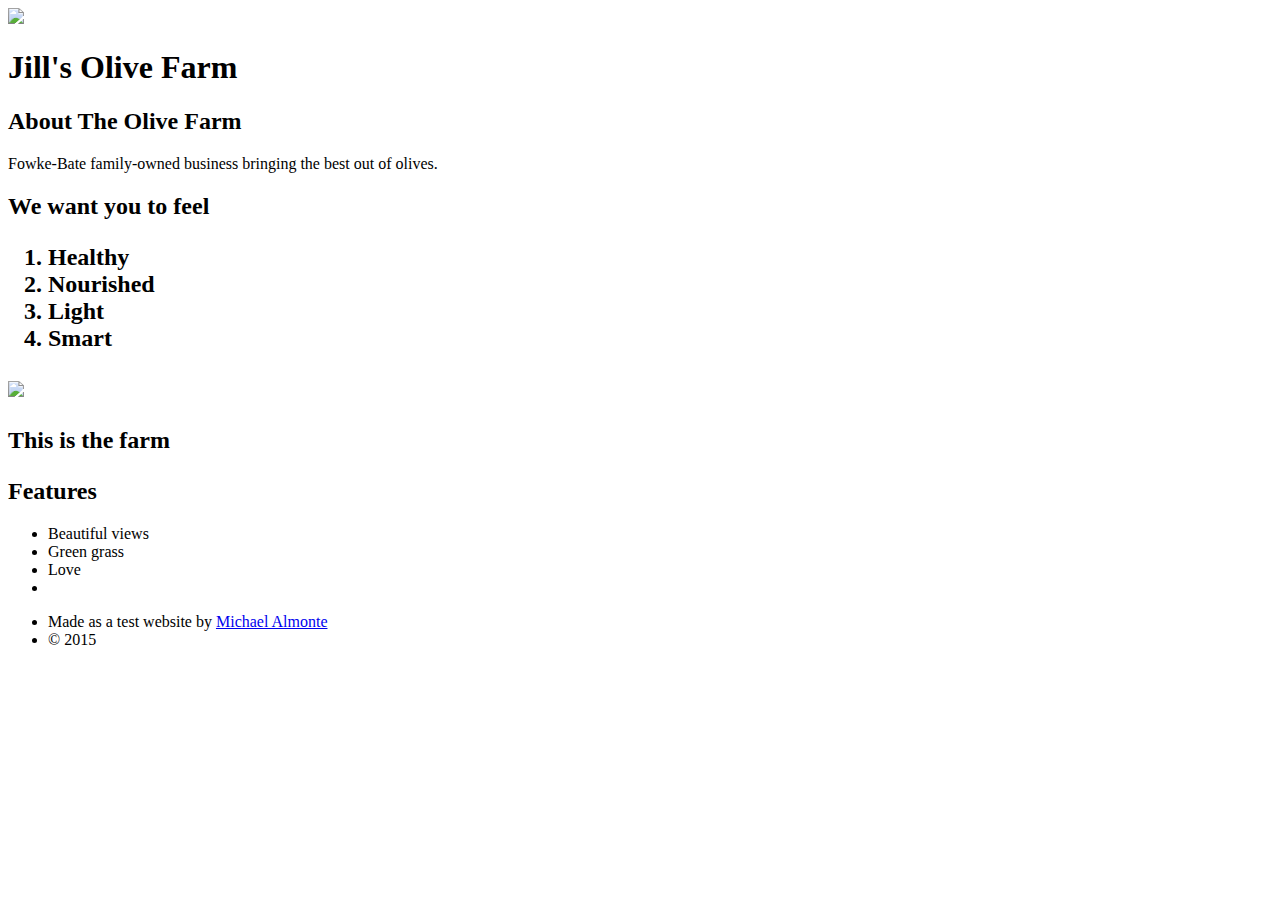
==== index.html @ 3d541c2b "Olive Farm Test Site" ====
<!DOCTYPE html>
<html>
<head>
	<title>Jill's Olives</title>
	<link rel="stylesheet" type="text/css" href="style.css">
</head>
<body>
<div class="wrapper">
<header>
	<img src="https://theolivepharm.files.wordpress.com/2012/08/the-olive-pharm-trees-3.jpg">
	<h1>Jill's Olive Farm</h1>
	<div class="content">
	<h2>About The Olive Farm</h2>
	<p>Fowke-Bate family-owned business bringing the best out of olives.
	<h2>We want you to feel</p>
	<ol>
		<li>Healthy</li>
		<li>Nourished</li>
		<li>Light</li>
		<li>Smart</li>
	</ol>
	<img class="header-image" src="https://theolivepharm.files.wordpress.com/2012/08/the-olive-pharm-trees-3.jpg">
	<p class="caption">This is the farm</p>
	<h2>Features</h2>
	<ul>
		<li>Beautiful views</li>
		<li>Green grass</li>
		<li>Love<li>
	</ul>
	</div>
	<footer>
		<ul>
			<li>Made as a test website by <a href="http://www.mikealmonte.com" target="blank" title="Mike Almonte Portfolio">Michael Almonte</a></li>
			<li>&copy; 2015</li>
		</ul>
	</footer>
	</div>
</header>
</body>
</html>
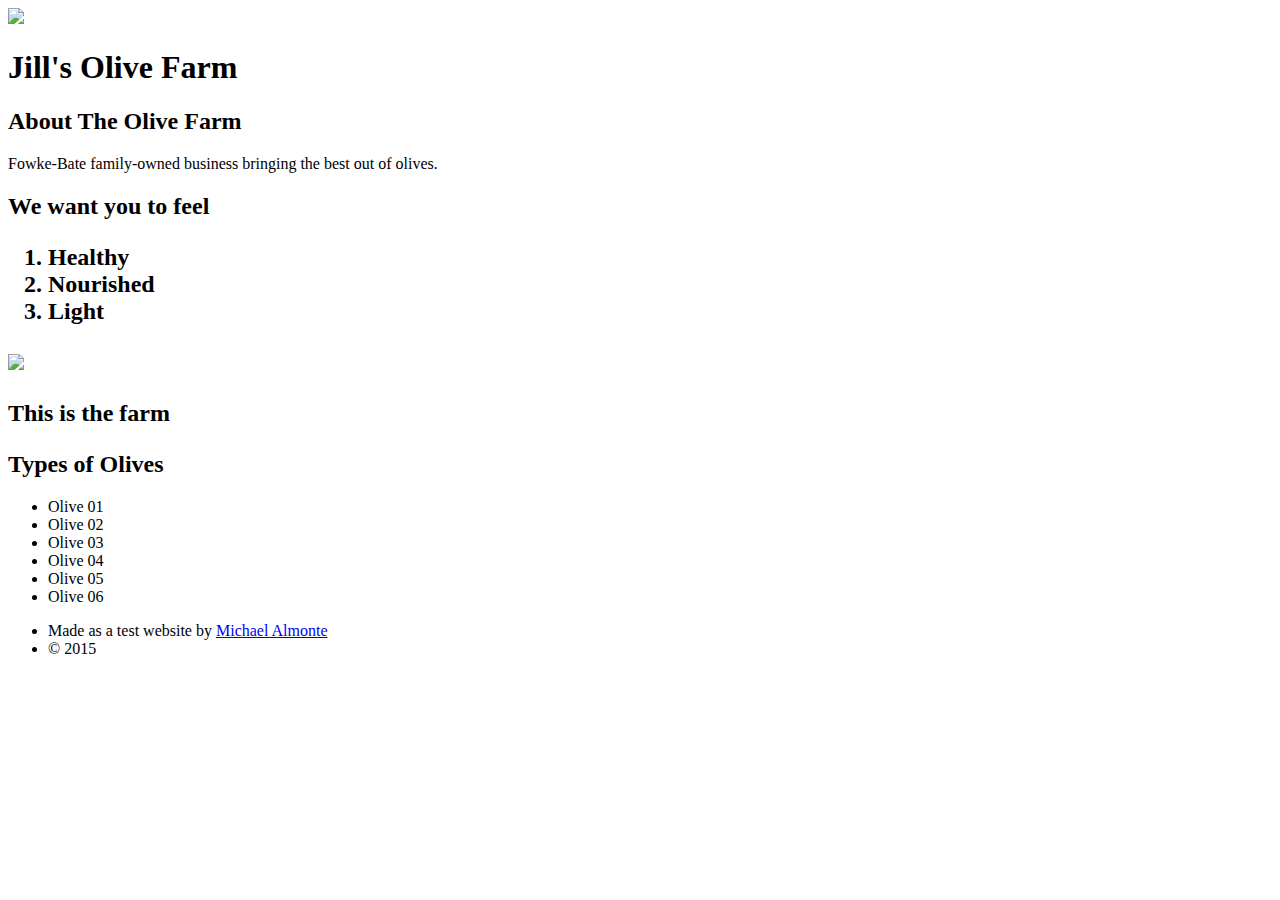
==== commit af7b3899: "Change" ====
--- a/index.html
+++ b/index.html
@@ -7,7 +7,7 @@
 <body>
 <div class="wrapper">
 <header>
-	<img src="https://theolivepharm.files.wordpress.com/2012/08/the-olive-pharm-trees-3.jpg">
+	<img src="https://mikealmonte.files.wordpress.com/2016/01/screen-shot-2016-01-19-at-9-53-34-am.png">
 	<h1>Jill's Olive Farm</h1>
 	<div class="content">
 	<h2>About The Olive Farm</h2>
@@ -17,15 +17,17 @@
 		<li>Healthy</li>
 		<li>Nourished</li>
 		<li>Light</li>
-		<li>Smart</li>
 	</ol>
-	<img class="header-image" src="https://theolivepharm.files.wordpress.com/2012/08/the-olive-pharm-trees-3.jpg">
+	<img class="header-image" src="https://mikealmonte.files.wordpress.com/2016/01/screen-shot-2016-01-19-at-9-55-06-am.png">
 	<p class="caption">This is the farm</p>
-	<h2>Features</h2>
+	<h2>Types of Olives</h2>
 	<ul>
-		<li>Beautiful views</li>
-		<li>Green grass</li>
-		<li>Love<li>
+		<li>Olive 01</li>
+		<li>Olive 02</li>
+		<li>Olive 03</li>
+		<li>Olive 04</li>
+		<li>Olive 05</li>
+		<li>Olive 06</li>
 	</ul>
 	</div>
 	<footer>
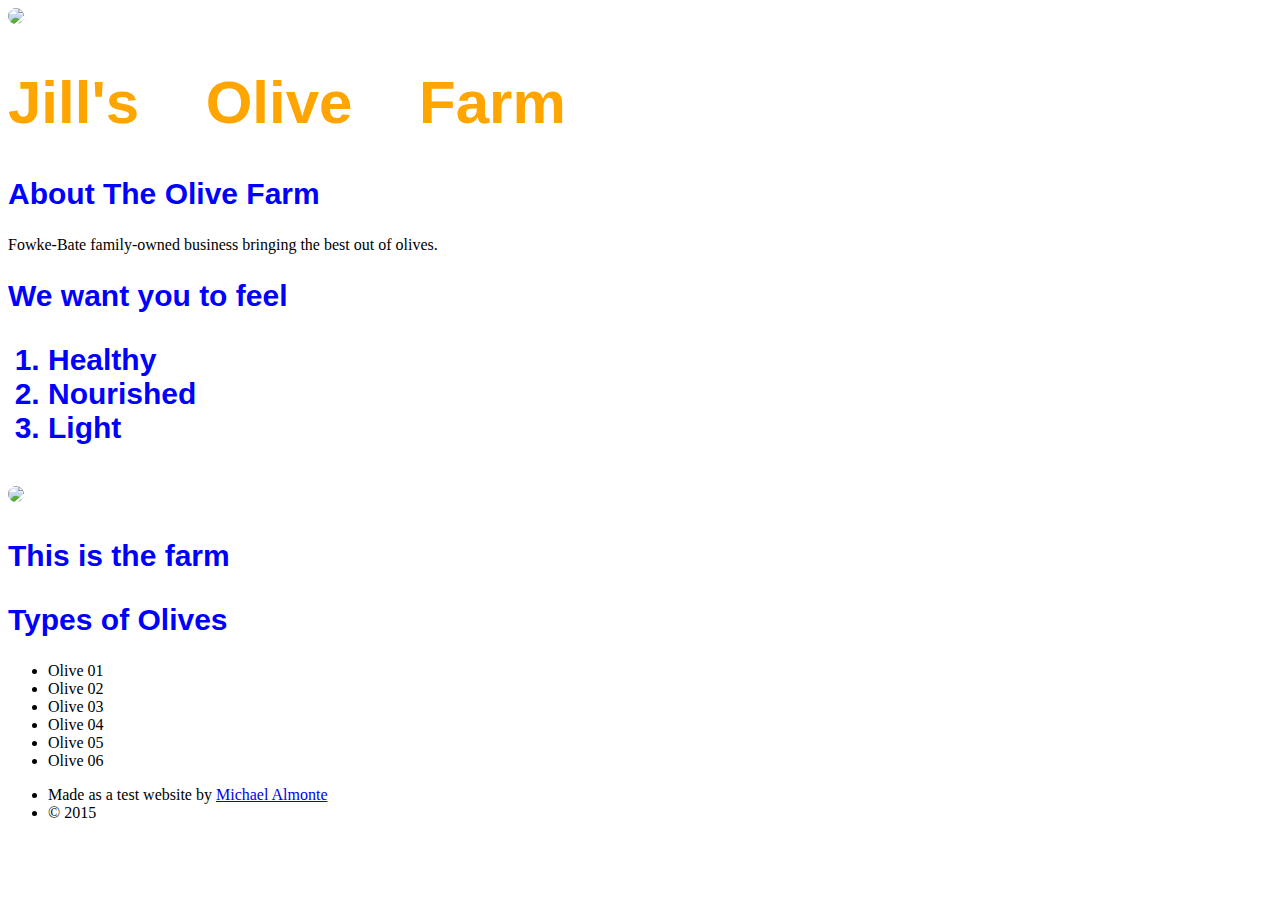
==== commit 8ff88527: "Change" ====
--- a/index.html
+++ b/index.html
@@ -2,7 +2,7 @@
 <html>
 <head>
 	<title>Jill's Olives</title>
-	<link rel="stylesheet" type="text/css" href="style.css">
+	<link rel="stylesheet" type="text/css" href="css/style.css">
 </head>
 <body>
 <div class="wrapper">
--- a/css/style.css
+++ b/css/style.css
@@ -0,0 +1,24 @@
+body{
+	
+}
+header{
+	background-color: #00004C
+	padding: 40px;
+}
+
+h1{
+		color:orange;
+		font-size: 60px;
+		font-family: helvetica;
+		word-spacing: 50px;
+}
+
+h2{
+		color:blue;
+		font-size: 30px;
+		font-family: helvetica;
+}
+
+header img{
+	border-radius: 150px;
+}
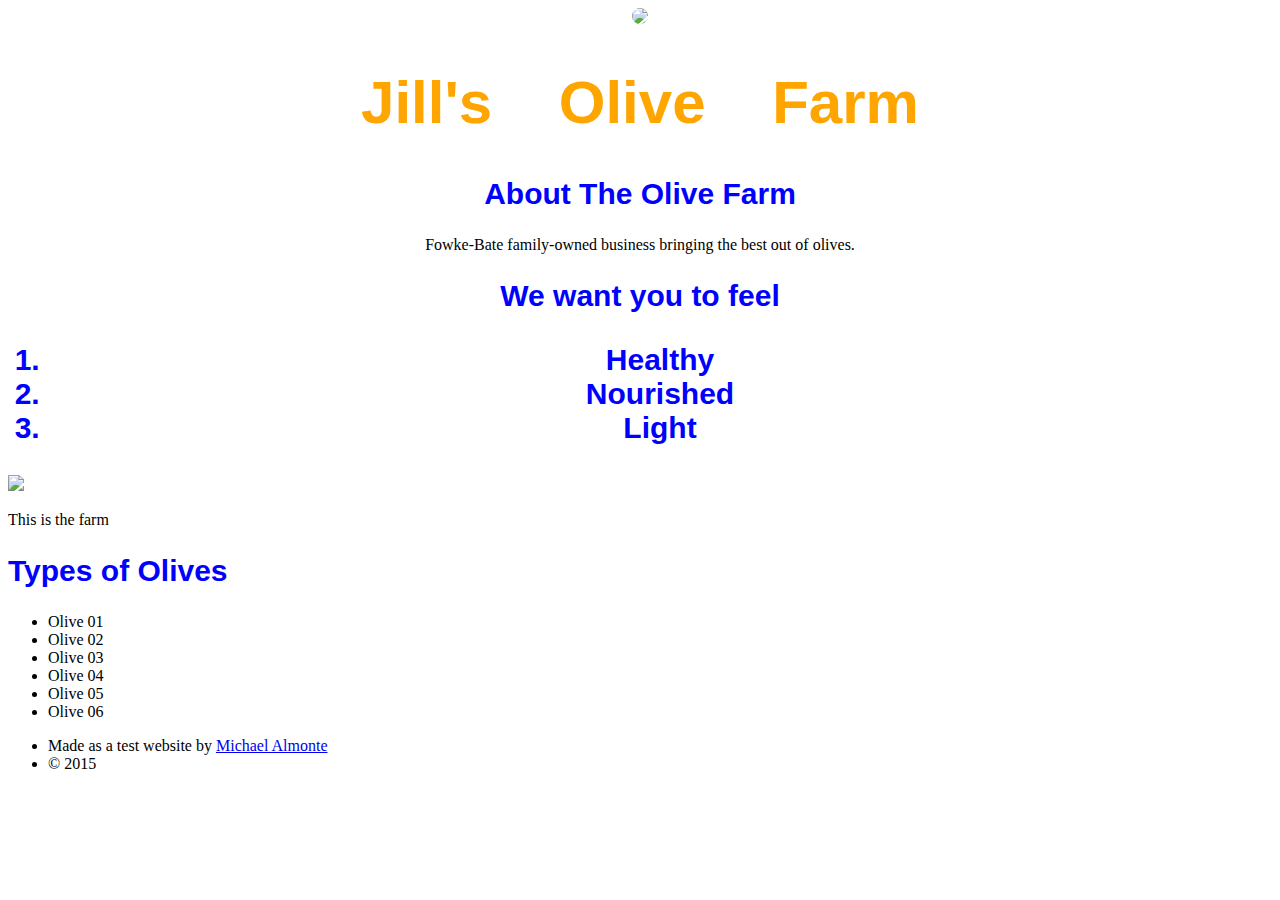
==== commit 337fb4c8: "Changes" ====
--- a/index.html
+++ b/index.html
@@ -18,6 +18,7 @@
 		<li>Nourished</li>
 		<li>Light</li>
 	</ol>
+	</header>
 	<img class="header-image" src="https://mikealmonte.files.wordpress.com/2016/01/screen-shot-2016-01-19-at-9-55-06-am.png">
 	<p class="caption">This is the farm</p>
 	<h2>Types of Olives</h2>
@@ -37,6 +38,5 @@
 		</ul>
 	</footer>
 	</div>
-</header>
 </body>
 </html>--- a/css/style.css
+++ b/css/style.css
@@ -1,7 +1,21 @@
 body{
-	
+
 }
+/*<header>
+	<img src="https://mikealmonte.files.wordpress.com/2016/01/screen-shot-2016-01-19-at-9-53-34-am.png">
+	<h1>Jill's Olive Farm</h1>
+	<div class="content">
+	<h2>About The Olive Farm</h2>
+	<p>Fowke-Bate family-owned business bringing the best out of olives.
+	<h2>We want you to feel</p>
+	<ol>
+		<li>Healthy</li>
+		<li>Nourished</li>
+		<li>Light</li>
+	</ol>
+	</header>*/
 header{
+	text-align: center;
 	background-color: #00004C
 	padding: 40px;
 }
@@ -20,5 +34,5 @@
 }
 
 header img{
-	border-radius: 150px;
+	border-radius: 50px;
 }
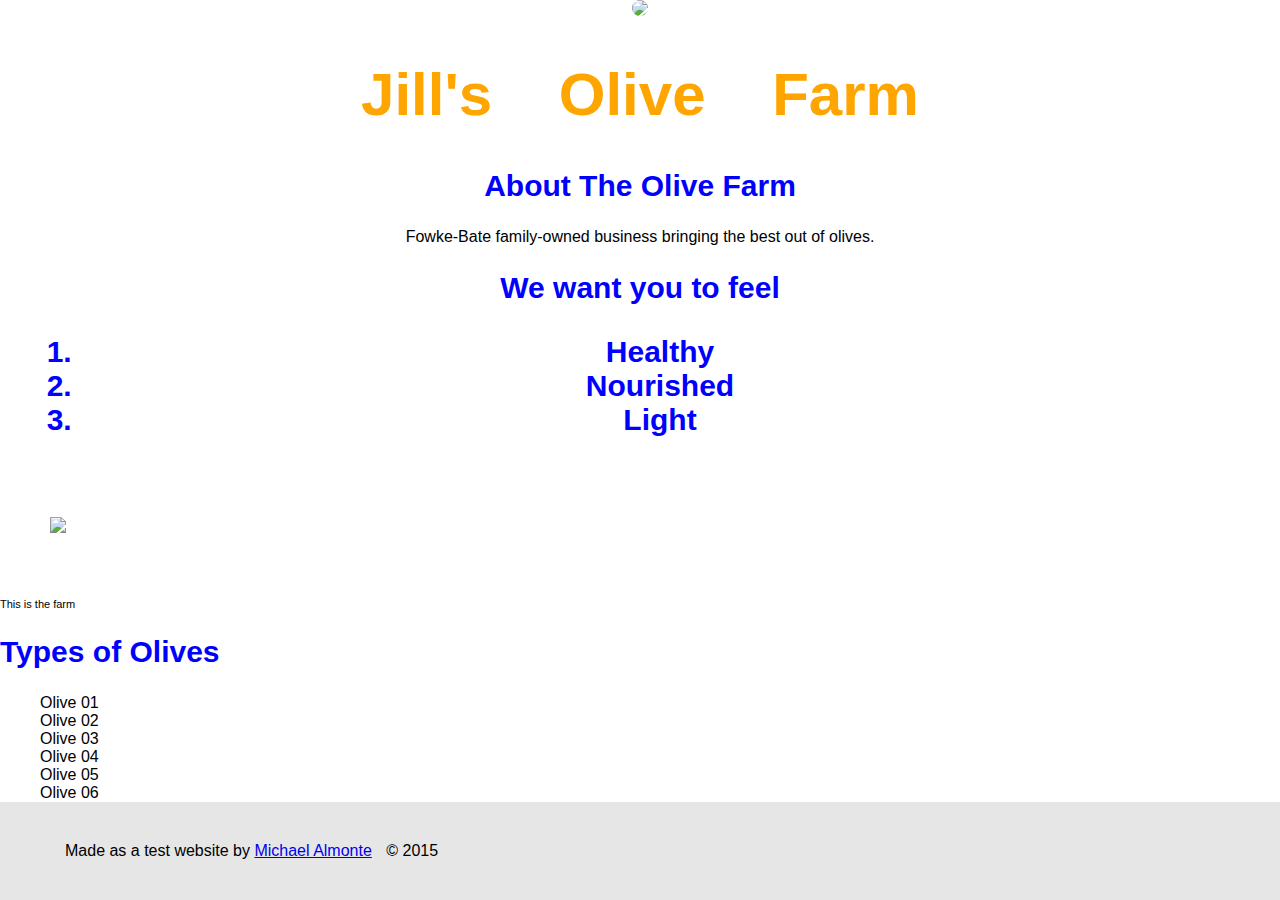
==== commit 69319939: "change" ====
--- a/index.html
+++ b/index.html
@@ -7,7 +7,7 @@
 <body>
 <div class="wrapper">
 <header>
-	<img src="https://mikealmonte.files.wordpress.com/2016/01/screen-shot-2016-01-19-at-9-53-34-am.png">
+	<div class="content"><img src="https://mikealmonte.files.wordpress.com/2016/01/screen-shot-2016-01-19-at-9-53-34-am.png">
 	<h1>Jill's Olive Farm</h1>
 	<div class="content">
 	<h2>About The Olive Farm</h2>
@@ -19,7 +19,7 @@
 		<li>Light</li>
 	</ol>
 	</header>
-	<img class="header-image" src="https://mikealmonte.files.wordpress.com/2016/01/screen-shot-2016-01-19-at-9-55-06-am.png">
+	<img class="main-image" src="https://mikealmonte.files.wordpress.com/2016/01/screen-shot-2016-01-19-at-9-55-06-am.png">
 	<p class="caption">This is the farm</p>
 	<h2>Types of Olives</h2>
 	<ul>
@@ -38,5 +38,6 @@
 		</ul>
 	</footer>
 	</div>
+</div>
 </body>
 </html>--- a/css/style.css
+++ b/css/style.css
@@ -1,19 +1,7 @@
-body{
-
+html, body{
+	font-family: Arial, sans-serif;
+	margin: 0;
 }
-/*<header>
-	<img src="https://mikealmonte.files.wordpress.com/2016/01/screen-shot-2016-01-19-at-9-53-34-am.png">
-	<h1>Jill's Olive Farm</h1>
-	<div class="content">
-	<h2>About The Olive Farm</h2>
-	<p>Fowke-Bate family-owned business bringing the best out of olives.
-	<h2>We want you to feel</p>
-	<ol>
-		<li>Healthy</li>
-		<li>Nourished</li>
-		<li>Light</li>
-	</ol>
-	</header>*/
 header{
 	text-align: center;
 	background-color: #00004C
@@ -35,4 +23,43 @@
 
 header img{
 	border-radius: 50px;
+	width: 400px;
 }
+.content{
+	max-width: 100%;
+	margin: 0 auto;
+	text-align: center;
+	padding: 0 20px;
+}
+
+img.main-image{
+	max-width: 100%;
+	padding: 50px;
+}
+
+p.caption{
+	font-size: 11px;
+	font-color:lightgrey
+	font-style: italic;
+}
+
+ul{
+	list-style: none;
+	pading: 0;
+	margin: 0;
+}
+
+a{
+	color: red:
+	text-decoration:none;
+}
+
+footer{
+	padding: 40px 20px;
+	background-color: #E6E6E6;
+}
+
+footer ul li{
+	display: inline-block;
+	margin: 0 5px;
+}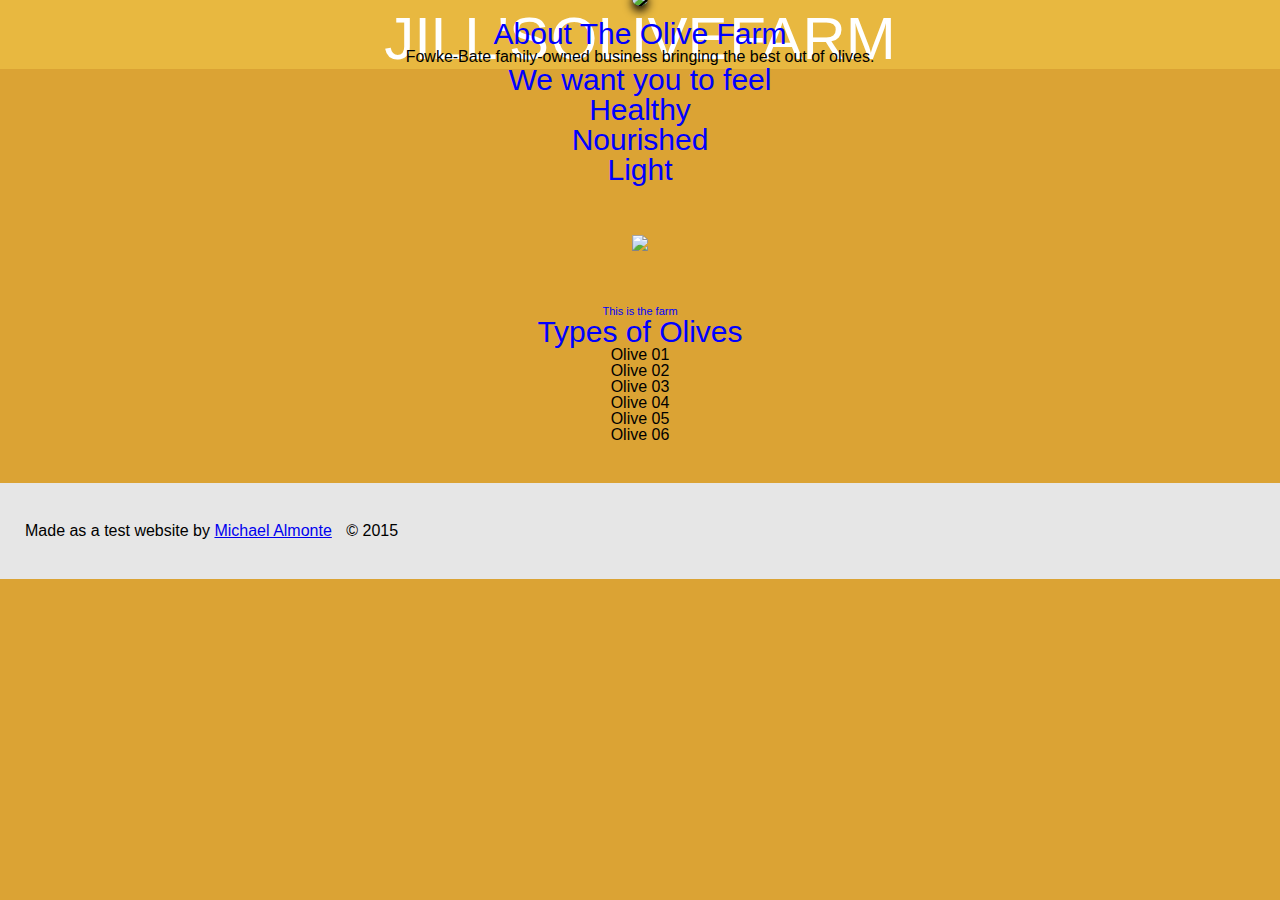
==== commit 65be1f6a: "Change" ====
--- a/index.html
+++ b/index.html
@@ -6,10 +6,11 @@
 </head>
 <body>
 <div class="wrapper">
-<header>
-	<div class="content"><img src="https://mikealmonte.files.wordpress.com/2016/01/screen-shot-2016-01-19-at-9-53-34-am.png">
+	<div class="content">
+	<header>
+	<img src="https://mikealmonte.files.wordpress.com/2016/01/screen-shot-2016-01-19-at-9-53-34-am.png">
 	<h1>Jill's Olive Farm</h1>
-	<div class="content">
+	</header>
 	<h2>About The Olive Farm</h2>
 	<p>Fowke-Bate family-owned business bringing the best out of olives.
 	<h2>We want you to feel</p>
@@ -18,7 +19,6 @@
 		<li>Nourished</li>
 		<li>Light</li>
 	</ol>
-	</header>
 	<img class="main-image" src="https://mikealmonte.files.wordpress.com/2016/01/screen-shot-2016-01-19-at-9-55-06-am.png">
 	<p class="caption">This is the farm</p>
 	<h2>Types of Olives</h2>
--- a/css/style.css
+++ b/css/style.css
@@ -1,18 +1,70 @@
+/* http://meyerweb.com/eric/tools/css/reset/ 
+   v2.0 | 20110126
+   License: none (public domain)
+*/
+
+html, body, div, span, applet, object, iframe,
+h1, h2, h3, h4, h5, h6, p, blockquote, pre,
+a, abbr, acronym, address, big, cite, code,
+del, dfn, em, img, ins, kbd, q, s, samp,
+small, strike, strong, sub, sup, tt, var,
+b, u, i, center,
+dl, dt, dd, ol, ul, li,
+fieldset, form, label, legend,
+table, caption, tbody, tfoot, thead, tr, th, td,
+article, aside, canvas, details, embed, 
+figure, figcaption, footer, header, hgroup, 
+menu, nav, output, ruby, section, summary,
+time, mark, audio, video {
+	margin: 0;
+	padding: 0;
+	border: 0;
+	font-size: 100%;
+	font: inherit;
+	vertical-align: baseline;
+}
+/* HTML5 display-role reset for older browsers */
+article, aside, details, figcaption, figure, 
+footer, header, hgroup, menu, nav, section {
+	display: block;
+}
+body {
+	line-height: 1;
+}
+ol, ul {
+	list-style: none;
+}
+blockquote, q {
+	quotes: none;
+}
+blockquote:before, blockquote:after,
+q:before, q:after {
+	content: '';
+	content: none;
+}
+table {
+	border-collapse: collapse;
+	border-spacing: 0;
+}
+
 html, body{
-	font-family: Arial, sans-serif;
+	background-color: #DBA334;
+	font-family: Helvetica, Arial, sans-serif;
 	margin: 0;
 }
 header{
 	text-align: center;
-	background-color: #00004C
-	padding: 40px;
+	text-transform: uppercase;
+	background-color: #E8B840;
+	padding: -50px;
+	margin: -50px;
 }
 
 h1{
-		color:orange;
+		color:white;
 		font-size: 60px;
 		font-family: helvetica;
-		word-spacing: 50px;
+		word-spacing: -15px;
 }
 
 h2{
@@ -22,25 +74,34 @@
 }
 
 header img{
-	border-radius: 50px;
-	width: 400px;
+	border-radius: 10px;
+	width: 50%;
+	padding: 0;
+	margin: 20;
+	background-color: black;
+	box-shadow: 0 5px 10px black;
 }
 .content{
 	max-width: 100%;
 	margin: 0 auto;
 	text-align: center;
-	padding: 0 20px;
+	padding: 20px 20px 20px 20px;
+	margin: 20px;
 }
 
 img.main-image{
 	max-width: 100%;
-	padding: 50px;
+	padding: 50px 50px 50px 50px;
 }
 
 p.caption{
 	font-size: 11px;
 	font-color:lightgrey
 	font-style: italic;
+}
+
+ol{
+	list-style: none;
 }
 
 ul{
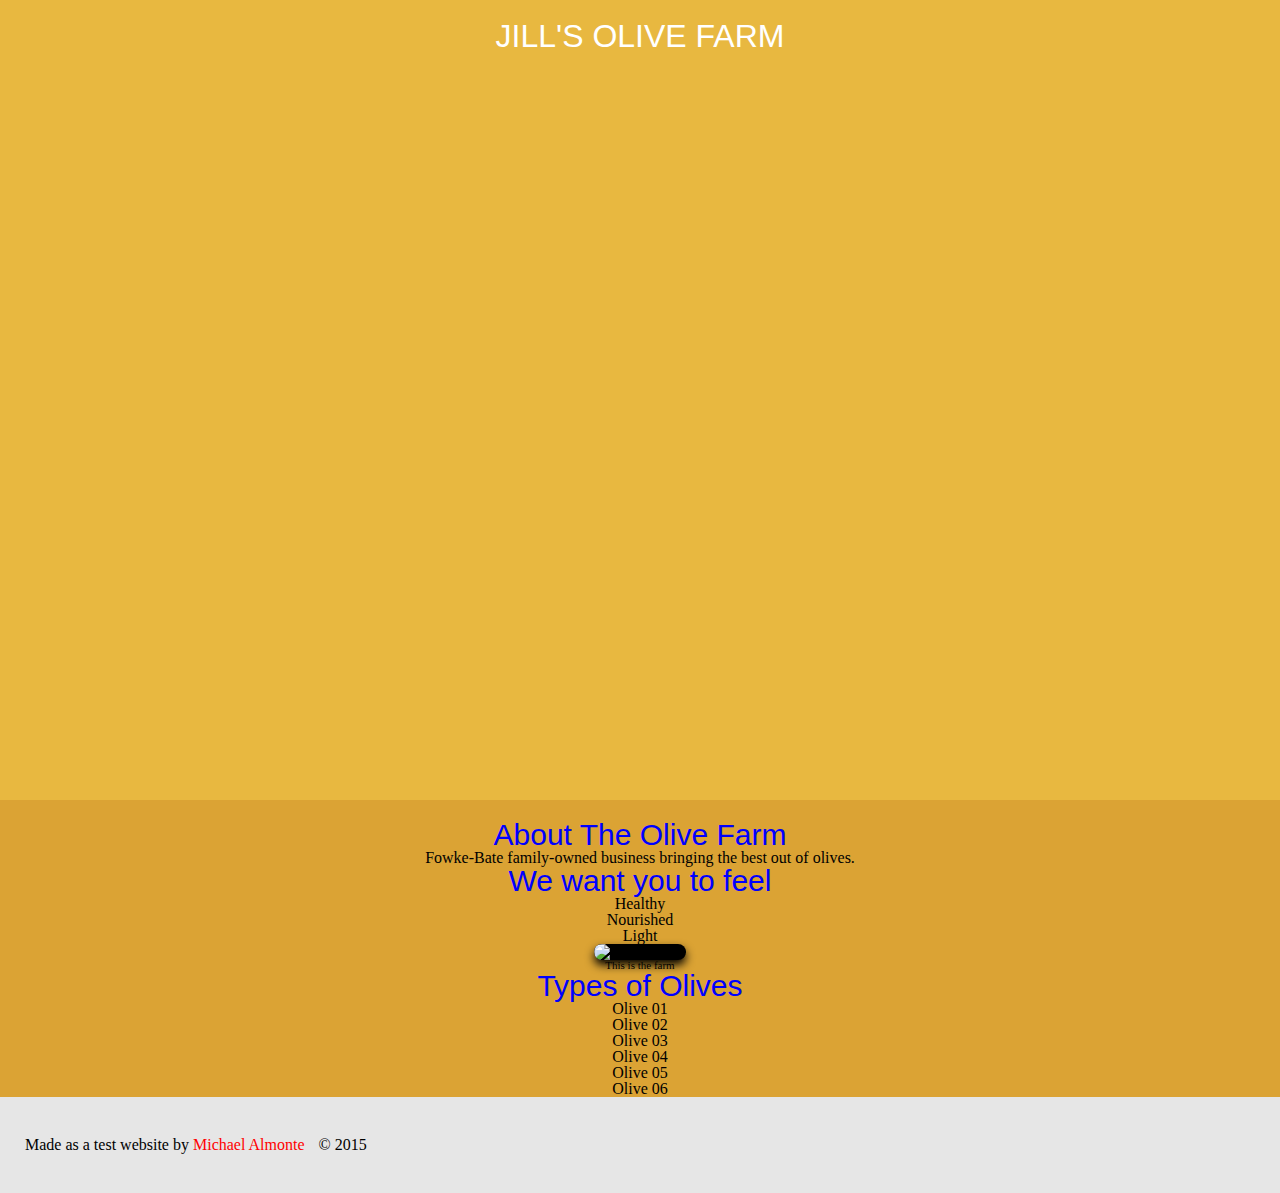
==== commit 5c10a99b: "Update" ====
--- a/index.html
+++ b/index.html
@@ -6,20 +6,19 @@
 </head>
 <body>
 <div class="wrapper">
-	<div class="content">
 	<header>
-	<img src="https://mikealmonte.files.wordpress.com/2016/01/screen-shot-2016-01-19-at-9-53-34-am.png">
-	<h1>Jill's Olive Farm</h1>
+	<h1><strong>Jill's Olive Farm</strong></h1>
 	</header>
+    <div class="content">
 	<h2>About The Olive Farm</h2>
 	<p>Fowke-Bate family-owned business bringing the best out of olives.
-	<h2>We want you to feel</p>
+	<h2>We want you to feel</h2></p>
 	<ol>
 		<li>Healthy</li>
 		<li>Nourished</li>
 		<li>Light</li>
 	</ol>
-	<img class="main-image" src="https://mikealmonte.files.wordpress.com/2016/01/screen-shot-2016-01-19-at-9-55-06-am.png">
+	<img class="main-image" src="https://mikealmonte.files.wordpress.com/2016/01/screen-shot-2016-01-19-at-9-55-06-am.png" alt="Smiley face">
 	<p class="caption">This is the farm</p>
 	<h2>Types of Olives</h2>
 	<ul>
@@ -38,6 +37,5 @@
 		</ul>
 	</footer>
 	</div>
-</div>
 </body>
 </html>--- a/css/style.css
+++ b/css/style.css
@@ -48,23 +48,30 @@
 }
 
 html, body{
+	width: auto;
 	background-color: #DBA334;
-	font-family: Helvetica, Arial, sans-serif;
-	margin: 0;
+	font-family: Baskerville, "Palatino Linotype", Palatino, "Century Schoolbook L", "Times New Roman", serif;
+
 }
 header{
+	width: auto;
+	height: 800px;
 	text-align: center;
 	text-transform: uppercase;
 	background-color: #E8B840;
-	padding: -50px;
-	margin: -50px;
+	background-image: url("https://mikealmonte.files.wordpress.com/2016/01/screen-shot-2016-01-19-at-9-53-34-am.png");
+	-webkit-background-size: cover;
+  	-moz-background-size: cover;
+  	-o-background-size: cover;
+  	background-size: cover;
+
 }
 
 h1{
-		color:white;
-		font-size: 60px;
-		font-family: helvetica;
-		word-spacing: -15px;
+	color: white;
+	font-size: xx-large;
+	font-family: "Gill Sans", "Gill Sans MT", "Myriad Pro", "DejaVu Sans Condensed", Helvetica, Arial, sans-serif;
+	padding: 20px;
 }
 
 h2{
@@ -76,28 +83,26 @@
 header img{
 	border-radius: 10px;
 	width: 50%;
-	padding: 0;
-	margin: 20;
 	background-color: black;
 	box-shadow: 0 5px 10px black;
 }
 .content{
+	padding-top: 20px;
 	max-width: 100%;
-	margin: 0 auto;
 	text-align: center;
-	padding: 20px 20px 20px 20px;
-	margin: 20px;
 }
 
 img.main-image{
 	max-width: 100%;
-	padding: 50px 50px 50px 50px;
+	border-radius: 10px;
+	width: 50%;
+	background-color: black;
+	box-shadow: 0 5px 10px black;
 }
 
 p.caption{
 	font-size: 11px;
 	font-color:lightgrey
-	font-style: italic;
 }
 
 ol{
@@ -111,7 +116,7 @@
 }
 
 a{
-	color: red:
+	color: red;
 	text-decoration:none;
 }
 
@@ -123,4 +128,4 @@
 footer ul li{
 	display: inline-block;
 	margin: 0 5px;
-}+}
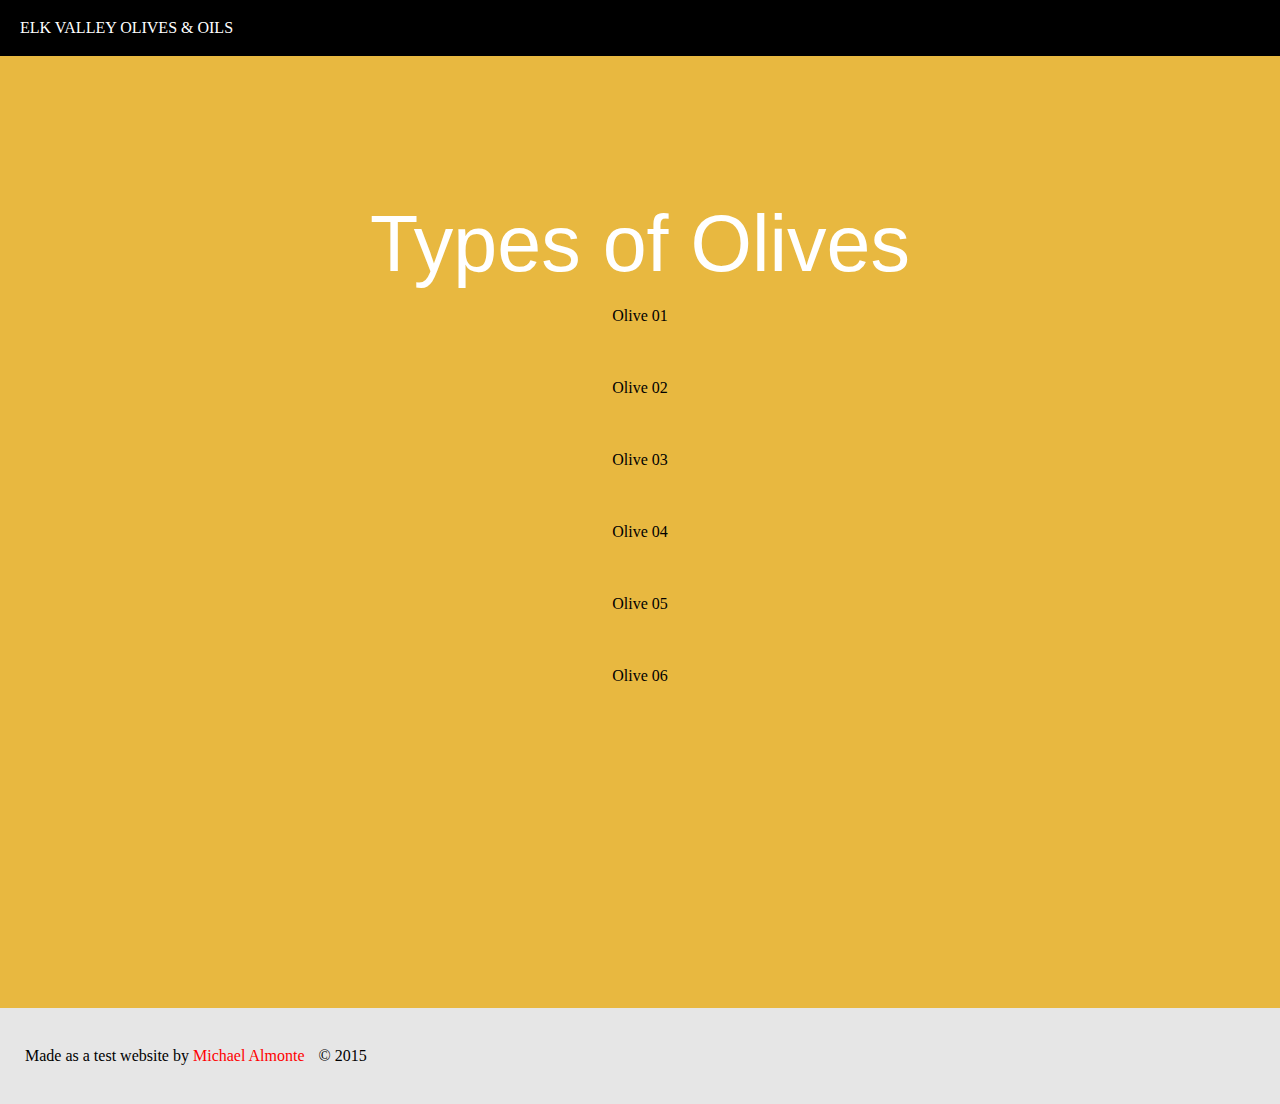
==== commit 0f1a05b9: "Changes" ====
--- a/index.html
+++ b/index.html
@@ -1,25 +1,15 @@
 <!DOCTYPE html>
 <html>
 <head>
-	<title>Jill's Olives</title>
+	<title>Elk Valley Olives &amp; Oils</title>
 	<link rel="stylesheet" type="text/css" href="css/style.css">
 </head>
 <body>
 <div class="wrapper">
 	<header>
-	<h1><strong>Jill's Olive Farm</strong></h1>
+	<h1><strong>ELK VALLEY OLIVES &amp; OILS</strong></h1>
 	</header>
     <div class="content">
-	<h2>About The Olive Farm</h2>
-	<p>Fowke-Bate family-owned business bringing the best out of olives.
-	<h2>We want you to feel</h2></p>
-	<ol>
-		<li>Healthy</li>
-		<li>Nourished</li>
-		<li>Light</li>
-	</ol>
-	<img class="main-image" src="https://mikealmonte.files.wordpress.com/2016/01/screen-shot-2016-01-19-at-9-55-06-am.png" alt="Smiley face">
-	<p class="caption">This is the farm</p>
 	<h2>Types of Olives</h2>
 	<ul>
 		<li>Olive 01</li>
--- a/css/style.css
+++ b/css/style.css
@@ -17,7 +17,10 @@
 menu, nav, output, ruby, section, summary,
 time, mark, audio, video {
 	margin: 0;
-	padding: 0;
+	padding-top: 0px;
+	padding-right: 0px;
+	padding-left: 0px;
+	padding-bottom: 0px;
 	border: 0;
 	font-size: 100%;
 	font: inherit;
@@ -49,17 +52,14 @@
 
 html, body{
 	width: auto;
-	background-color: #DBA334;
+	background-color: #999966;
 	font-family: Baskerville, "Palatino Linotype", Palatino, "Century Schoolbook L", "Times New Roman", serif;
 
 }
 header{
 	width: auto;
-	height: 800px;
-	text-align: center;
-	text-transform: uppercase;
-	background-color: #E8B840;
-	background-image: url("https://mikealmonte.files.wordpress.com/2016/01/screen-shot-2016-01-19-at-9-53-34-am.png");
+	height: 56px;
+	background-color: #000000;
 	-webkit-background-size: cover;
   	-moz-background-size: cover;
   	-o-background-size: cover;
@@ -69,15 +69,15 @@
 
 h1{
 	color: white;
-	font-size: xx-large;
-	font-family: "Gill Sans", "Gill Sans MT", "Myriad Pro", "DejaVu Sans Condensed", Helvetica, Arial, sans-serif;
+	font-size: medium;
+	font-family: serif;
 	padding: 20px;
 }
 
 h2{
-		color:blue;
-		font-size: 30px;
-		font-family: helvetica;
+	color: #FFFFFF;
+	font-size: 79px;
+	font-family: helvetica;
 }
 
 header img{
@@ -87,9 +87,15 @@
 	box-shadow: 0 5px 10px black;
 }
 .content{
-	padding-top: 20px;
+	padding-top: 152px;
 	max-width: 100%;
 	text-align: center;
+	line-height: 72px;
+	width: 100%;
+	height: 800px;
+	background-color: #E8B840;
+	background-image: url("https://mikealmonte.files.wordpress.com/2016/01/screen-shot-2016-01-19-at-6-03-25-pm.png");
+	background-repeat:repeat-x;
 }
 
 img.main-image{
